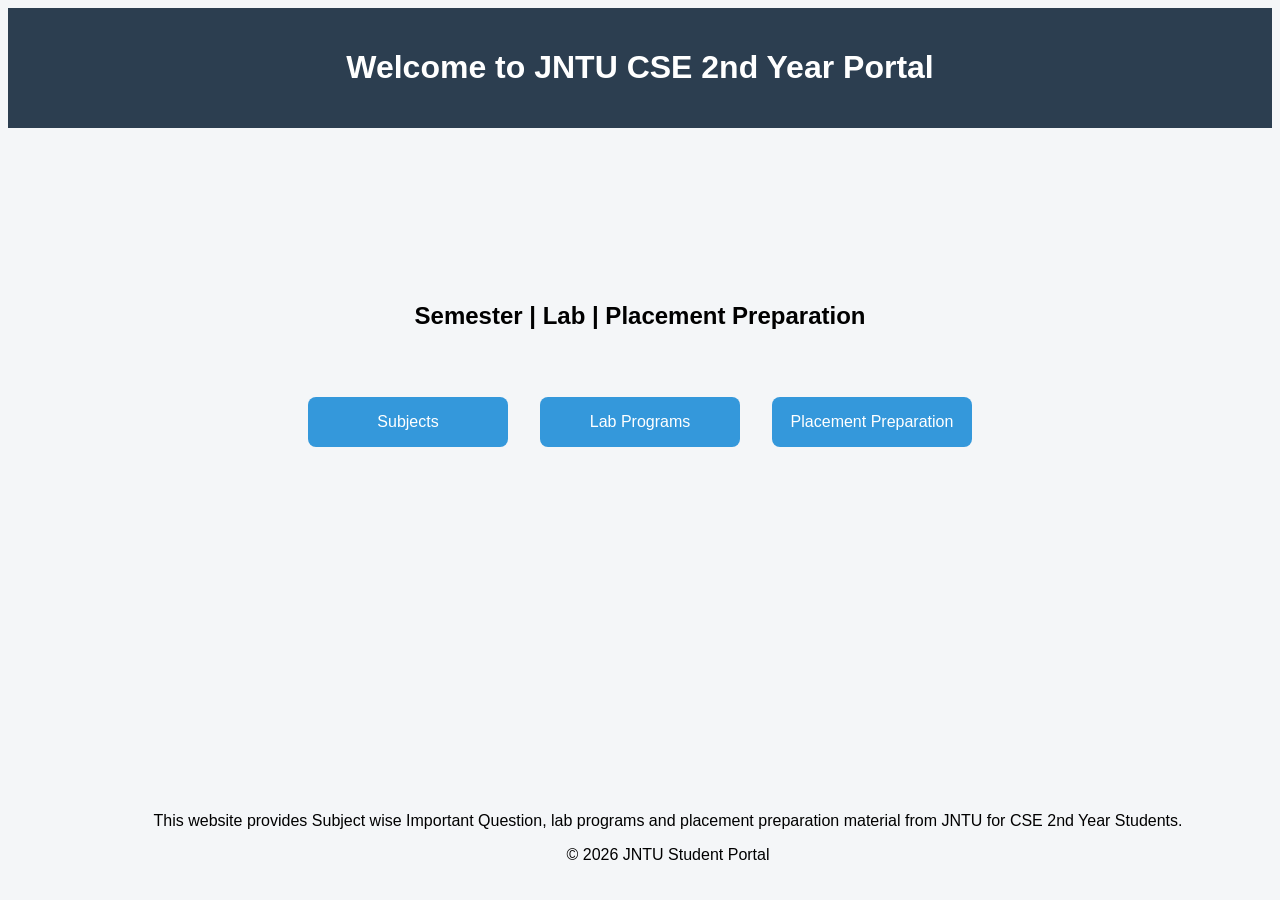
==== Kalyani_1/Home.html @ 717388ae "Initial commit" ====
<!DOCTYPE html>
<html>
<head>
<title>JNTU Question Paper Portal</title>
<link rel="stylesheet" href="style.css">
</head>

<body>

<header>
<h1 style="text-align:center;">Welcome to JNTU CSE 2nd Year Portal</h1>
</header>

<section style="display: flex; flex-direction: column; justify-content: center; align-items: center; min-height: 60vh;">
<h2 style="text-align:center;">Semester | Lab | Placement Preparation</h2>

<table align="center" style="margin-top: 30px; margin-bottom: 50px;">
<tr>
<td><button onclick="location.href='index.html'" class="btn">Subjects</button></td>
<td><button onclick="location.href='lab programs.html'" class="btn">Lab Programs</button></td>
<td><button onclick="location.href='placement.html'" class="btn">Placement Preparation</button></td>
</tr>
</table>
</section>

<footer style="text-align:center; padding: 20px; position: absolute; bottom: 0; width: 100%;">
    <p>This website provides Subject wise Important Question, lab programs and placement preparation material from JNTU for CSE 2nd Year Students.</p>
    <p>© 2026 JNTU Student Portal</p>
</footer>

</body>
</html>
---- Kalyani_1/style.css ----
body {
    font-family: Arial, sans-serif;
    background-color: #f4f6f8;
}

header {
    text-align: center;
    padding: 20px;
    background-color: #2c3e50;
    color: white;
}

h2 {
    margin-top: 20px;
}

table {
    margin-top: 20px;
}

.btn {
    width: 200px;
    height: 50px;
    background-color: #3498db;   /* Button fill color */
    color: white;                /* Text color */
    border: none;
    border-radius: 8px;
    font-size: 16px;
    cursor: pointer;
    transition: 0.3s;
}

/* Hover effect */
.btn:hover {
    background-color: #2980b9;
    transform: scale(1.05);
}

/* Optional: spacing between buttons */
td {
    padding: 15px;
}
.welcome {
    text-align: center;        /* Center text */
    max-width: 800px;          /* Control width */
    margin: 40px auto;         /* Center horizontally */
    padding: 20px;
    background-color: #ffffff; /* Optional card style */
    border-radius: 10px;
    box-shadow: 0 0 10px rgba(0,0,0,0.1);
}

.welcome h2 {
    margin-bottom: 10px;
}

.welcome p {
    font-size: 18px;
    line-height: 1.6;
}
.footer {
    text-align: center;
    padding: 15px;
    background-color: #2c3e50;
    color: white;
    margin-top: 40px;
}
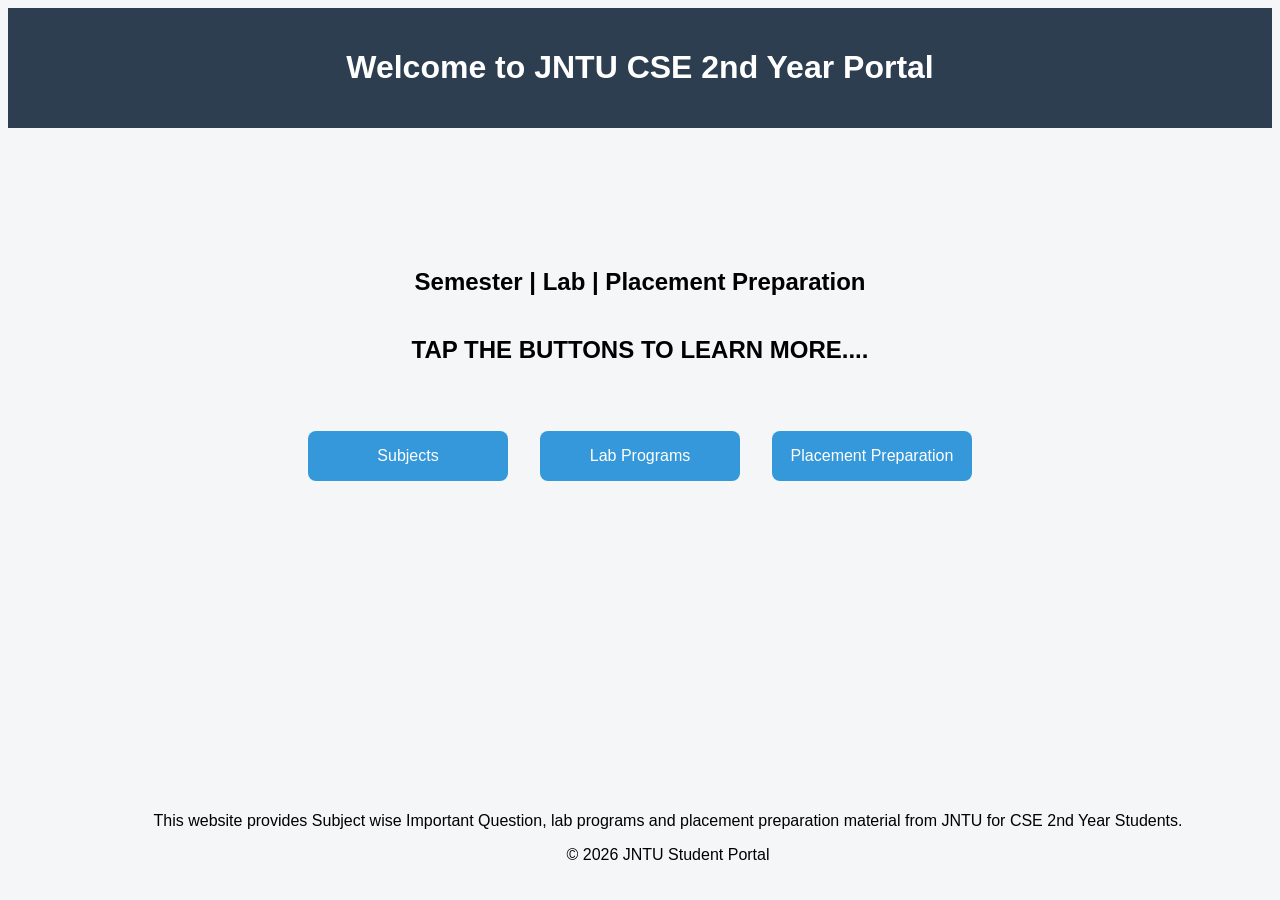
==== commit 423b7359: "Add heading to Home.html for button instructions" ====
--- a/Kalyani_1/Home.html
+++ b/Kalyani_1/Home.html
@@ -13,6 +13,7 @@
 
 <section style="display: flex; flex-direction: column; justify-content: center; align-items: center; min-height: 60vh;">
 <h2 style="text-align:center;">Semester | Lab | Placement Preparation</h2>
+<h1>TAP THE BUTTONS TO LEARN MORE....</h1>
 
 <table align="center" style="margin-top: 30px; margin-bottom: 50px;">
 <tr>
@@ -29,4 +30,4 @@
 </footer>
 
 </body>
-</html>+</html>
